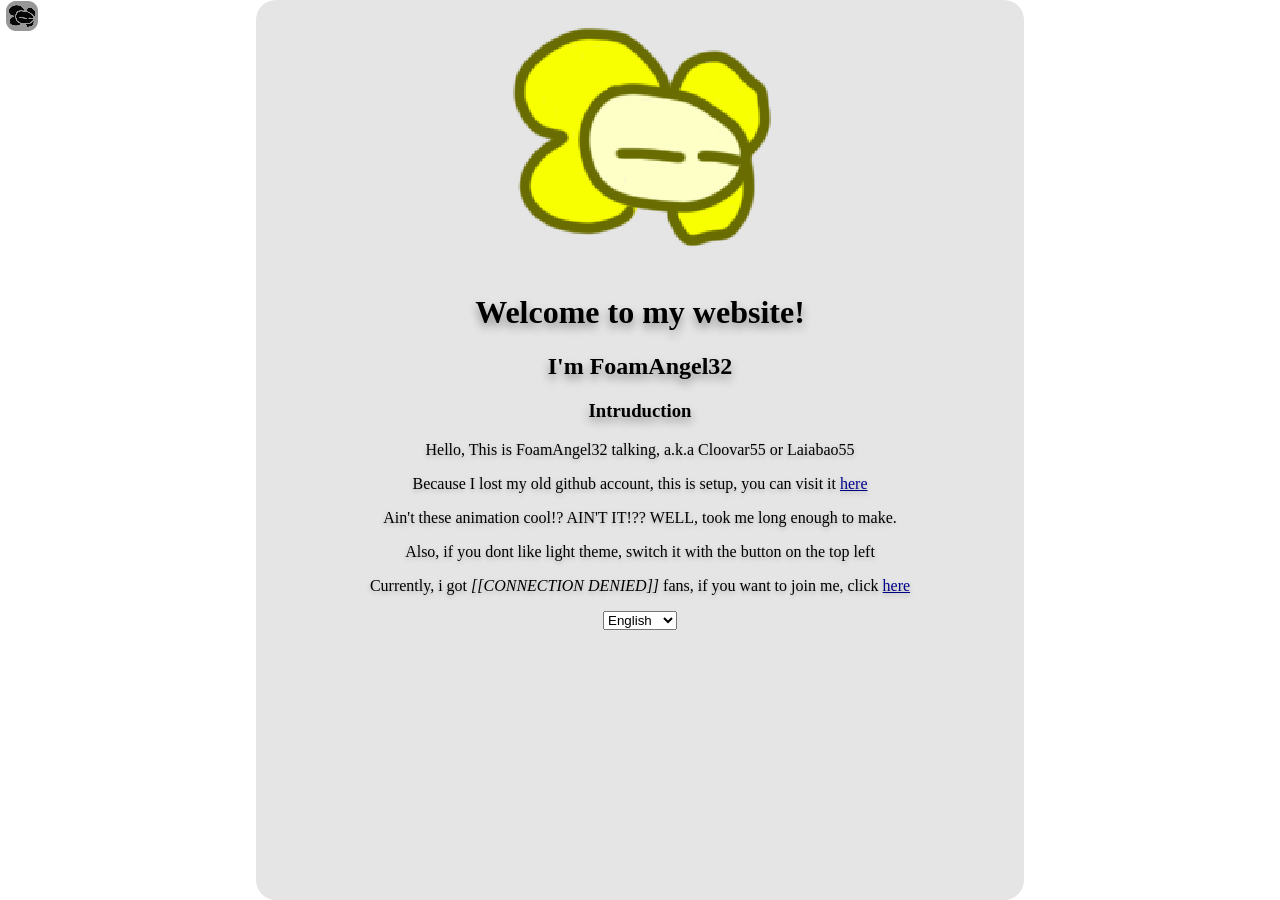
==== index.html @ 1112a768 "Add files via upload" ====
<!DOCTYPE html>
<html lang="en">

<head>
    <meta charset="UTF-8" />
    <title>FoamAngel32's Website</title>
    <link rel="icon" href="img/foamangel32_3.png">
    <link rel="stylesheet" href="styles.css">
</head>

<body id="body_id" style=" margin: 0; min-height: 100vh;overflow-x: hidden;">
    <div id="bg" class="rectangle-back"></div>
    <button title="Click here to toggle theme" onclick="toggle_theme()" class="dark_mode_toggle">
        <img id="theme_toggle" src="img/button_toggle_theme_dark.png" alt="toggle theme">
    </button>
    <div id="EnglishPage">
        <img class="for_img_logo2" src="img/foamangel32_3.png" alt="My Avator :)">
        <h1 class="logo">Welcome to my website!</h1>
        <h2 class="logo1">I'm FoamAngel32</h2>
        <h3 class="logo2">Intruduction</h3>
        <p class="logo2">Hello, This is FoamAngel32 talking, a.k.a Cloovar55 or Laiabao55</p>
        <p class="logo2">Because I lost my old github account, this is setup, you can visit it <a class="logo2"
                href="https://bilibililaiabao55.github.io">here</a></p>
        <p class="logo2">Ain't these animation cool!? AIN'T IT!?? WELL, took me long enough to make.</p>
        <p id="themeswitche_hint" class="logo2">Also, if you dont like dark theme, switch it with the button on the top
            left</p>
        <p class="logo2">Currently, i got <em id="fan_number" class="logo2"></em> fans, if you want to join me, click <a
                href="https://space.bilibili.com/401788469?spm_id_from=333.1007.0.0" class="logo2">here</a></p>
    </div>
    <div id="ChinesePage">
        <img class="for_img_logo2" src="img/foamangel32_3.png" alt="My Avator :)">
        <h1 class="logo">欢迎来到我的网站</h1>
        <h2 class="logo1">我是FoamAngel32</h2>
        <h3 class="logo2">简介</h3>
        <p class="logo2">你好, 我是FoamAngel32, 又称 Cloovar55 或 Laiabao55</p>
        <p class="logo2">我不小心丢了我上一个github账号, 所以我做了这个, 你可以在 <a class="logo2"
                href="https://bilibililaiabao55.github.io">这里</a>访问旧网站</p>
        <p class="logo2">这动画不酷吗!? 啊!?? 彳亍, 这的确花了我不少时间做</p>
        <p id="themeswitche_hint_cn" class="logo2">对了, 如果你不喜欢深色主题, 用左上角的开关切换到浅色主题</p>
        <p class="logo2">截止到目前,我已经有了<em id="fan_number_cn" class="logo2"></em>个粉丝, 如果你也想要实时关注我的动态, 点击<a
                href="https://space.bilibili.com/401788469?spm_id_from=333.1007.0.0" class="logo2">这里</a></p>
    </div>
    <div style="text-align: center;">
        <select class="logo2" id="languageSelect" onchange="langSet(this)">
            <option value="zh-CN">简体中文</option>
            <option value="en-US">English</option>
        </select>
    </div>

</body>

</html>
<script>
    dark_mode = localStorage.getItem('cloovar_website_dark_mode');
    language = localStorage.getItem('cloovar_website_language');
    if (dark_mode === null) {
        if (window.matchMedia('(prefers-color-scheme: dark)').matches)
            dark_mode = 'true';
        else
            dark_mode = 'false';
    }
    if (language === null) {
        if (navigator.language.startsWith('zh'))
            language = "zh-CN";
        else
            language = "en-US";
    }
    document.body.style.transition = 'none';
    set_theme();
    setTimeout(() => {
        document.body.style.transition = 'all 0.5s ease';
    }, 1);
    updateBiliFans();
    document.getElementById('languageSelect').value = language;
    langSet(document.getElementById('languageSelect'));
    function toggle_theme() {
        if (dark_mode === 'true')
            dark_mode = 'false';
        else
            dark_mode = 'true';
        localStorage.setItem('cloovar_website_dark_mode', dark_mode);
        set_theme();
    }
    function set_theme() {
        if (dark_mode === 'true') {
            document.getElementById('themeswitche_hint').textContent = 'Also, if you dont like dark theme, switch it with the button on the top left';
            document.getElementById('themeswitche_hint_cn').textContent = '对了, 如果你不喜欢深色主题, 用左上角的开关切换到浅色主题';
            // document.getElementById('logo').style.color = 'white';
            // document.getElementById('logo2').style.color = 'white';
            document.getElementById('body_id').style.backgroundColor = 'black';
            document.getElementById('body_id').classList.add('dark-mode');
            document.getElementById('body_id').classList.remove('light-mode');
            document.getElementById('theme_toggle').src = 'img/button_toggle_theme_dark.png';
        } else {
            document.getElementById('themeswitche_hint').textContent = 'Also, if you dont like light theme, switch it with the button on the top left';
            document.getElementById('themeswitche_hint_cn').textContent = '对了, 如果你不喜欢浅色主题, 用左上角的开关切换到深色主题';
            // document.getElementById('logo').style.color = 'black';
            // document.getElementById('logo2').style.color = 'black';
            document.getElementById('body_id').style.backgroundColor = 'white';
            document.getElementById('body_id').classList.add('light-mode');
            document.getElementById('body_id').classList.remove('dark-mode');
            document.getElementById('theme_toggle').src = 'img/button_toggle_theme_light.png';
        }
    }
    function langSet(lang) {
        if (lang.value === 'zh-CN') {
            language = 'zh-CN';
            document.getElementById('ChinesePage').style.display = 'block';
            document.getElementById('EnglishPage').style.display = 'none';
        } else {
            language = 'en-US';
            document.getElementById('ChinesePage').style.display = 'none';
            document.getElementById('EnglishPage').style.display = 'block';
        }
        localStorage.setItem('cloovar_website_language', language);
    }
    function updateBiliFans() {
        fetch(`https://api.bilibili.com/x/space/wbi/acc/info?mid=401788469`)
            .then(response => response.json())
            .then(data => {
                if (data.code === 0) {
                    const fans = data.data.follower;
                    document.getElementById('fan_number').innerText = `${fans}`;
                    document.getElementById('fan_number_cn').innerText = `${fans}`;
                } else {
                    document.getElementById('fan_number').innerText = '[[ERROR]]';
                    document.getElementById('fan_number_cn').innerText = '[[ERROR]]';
                }
            })
            .catch(() => {
                document.getElementById('fan_number').innerText = '[[CONNECTION DENIED]]';
                document.getElementById('fan_number_cn').innerText = '[[CONNECTION DENIED]]';
            });
        setTimeout(() => {
            updateBiliFans();
        }, 30000);
    }

</script>
---- styles.css ----
p {
    text-align: center;
}

small {
    text-align: center;
}

.choosen {
    text-align: center;
    color: red;
}

a {
    text-align: center;
}

h1,
h2,
h3,
h4,
h5 {
    text-align: center;
}

img,
.img-center,
iframe {
    display: block;
    margin: 0 auto;
}

.rectangle-back {
    width: 60%;
    height: 100%;
    overflow: hidden;
    z-index: -1;
    position: fixed;
    left: 50%;
    top: 50%;
    transform: translate(-50%, -50%);
    border-radius: 20px;
    animation: img_moveLOGO3 4s ease-in-out forwards;
}

@keyframes img_moveLOGO3 {
    0% {
        opacity: 0;
    }

    50% {
        opacity: 0;
    }

    100% {
        opacity: 1;
    }
}

#logo,
#logo2,
#bg,
#body_id,
#theme_toggle {
    transition: all 0.2s ease-in-out;
}

.dark_mode_toggle {
    top: 0%;
    left: 0%;
    position: fixed;
    background: none;
    border: none;
    cursor: pointer;
    animation: moveLOGO2 4s ease-in-out forwards;
}

.logo {
    animation: moveLOGO0 4s ease-in-out forwards;
}

@keyframes moveLOGO0 {
    0% {
        transform: translate(-50%, -50%) translateX(50%);
        opacity: 0;
    }

    25% {
        transform: translate(-50%, 0%) translateX(50%);
        opacity: 1;
    }
}

.logo1 {
    animation: moveLOGO1 4s ease-in-out forwards;
}

@keyframes moveLOGO1 {
    0% {
        transform: translate(-50%, -50%) translateX(50%);
        opacity: 0;
    }

    25% {
        transform: translate(-50%, -50%) translateX(50%);
        opacity: 0;
    }

    50% {
        transform: translate(-50%, 0%) translateX(50%);
        opacity: 1;
    }
}

.logo2 {
    animation: moveLOGO2 4s ease-in-out forwards;
}

@keyframes moveLOGO2 {
    0% {
        transform: translate(-50%, -50%) translateX(50%);
        opacity: 0;
    }

    50% {
        transform: translate(-50%, -50%) translateX(50%);
        opacity: 0;
    }

    100% {
        transform: translate(-50%, 0%) translateX(50%);
        opacity: 1;
    }
}

.for_img_logo2 {
    animation: img_moveLOGO2 4s ease-in-out forwards;
}

@keyframes img_moveLOGO2 {
    0% {
        transform: translate(-50%, -10%) translateX(50%);
        opacity: 0;
    }

    50% {
        transform: translate(-50%, -10%) translateX(50%);
        opacity: 0;
    }

    100% {
        transform: translate(-50%, 0%) translateX(50%);
        opacity: 1;
    }
}
body.dark-mode h1,
body.dark-mode h2,
body.dark-mode h3,
body.dark-mode h4,
body.dark-mode h5{
    color: white;
    text-shadow: 0 0px 10px rgba(255, 255, 255, 0.6);
}
body.dark-mode p{
    color: white;
    text-shadow: 0 0px 2px rgba(255, 255, 255, 0.4);
}
body.dark-mode a{
    color: darkcyan;
    text-shadow: 0 0px 2px rgba(255, 255, 255, 0.4);
}
body.dark-mode a:hover{
    color: cyan;
    text-shadow: 0 0px 2px rgba(255, 255, 255, 0.4);
}
body.dark-mode a:active{
    color: darkgreen;
    text-shadow: 0 0px 2px rgba(255, 255, 255, 0.4);
}
body.dark-mode a:visited{
    color: purple;
    text-shadow: 0 0px 2px rgba(255, 255, 255, 0.4);
}
body.light-mode h1,
body.light-mode h2,
body.light-mode h3,
body.light-mode h4,
body.light-mode h5{
    color: black;
    text-shadow: 0 5px 10px rgba(0, 0, 0, 0.4);
}
body.light-mode p{
    color: black;
    text-shadow: 0 2px 5px rgba(0, 0, 0, 0.25);
}
body.dark-mode #bg {
    background-color: #1a1a1a
}

body.light-mode #bg {
    background-color: #e5e5e5
}
body.light-mode a{
    color: darkblue;
    text-shadow: 0 2px 5px rgba(0, 0, 0, 0.25);
}
body.light-mode a:hover{
    color: blue;
    text-shadow: 0 2px 5px rgba(0, 0, 0, 0.25);
}
body.light-mode a:active{
    color: darkred;
    text-shadow: 0 2px 5px rgba(0, 0, 0, 0.25);
}
body.light-mode a:visited{
    color: purple;
    text-shadow: 0 2px 5px rgba(0, 0, 0, 0.25);
}
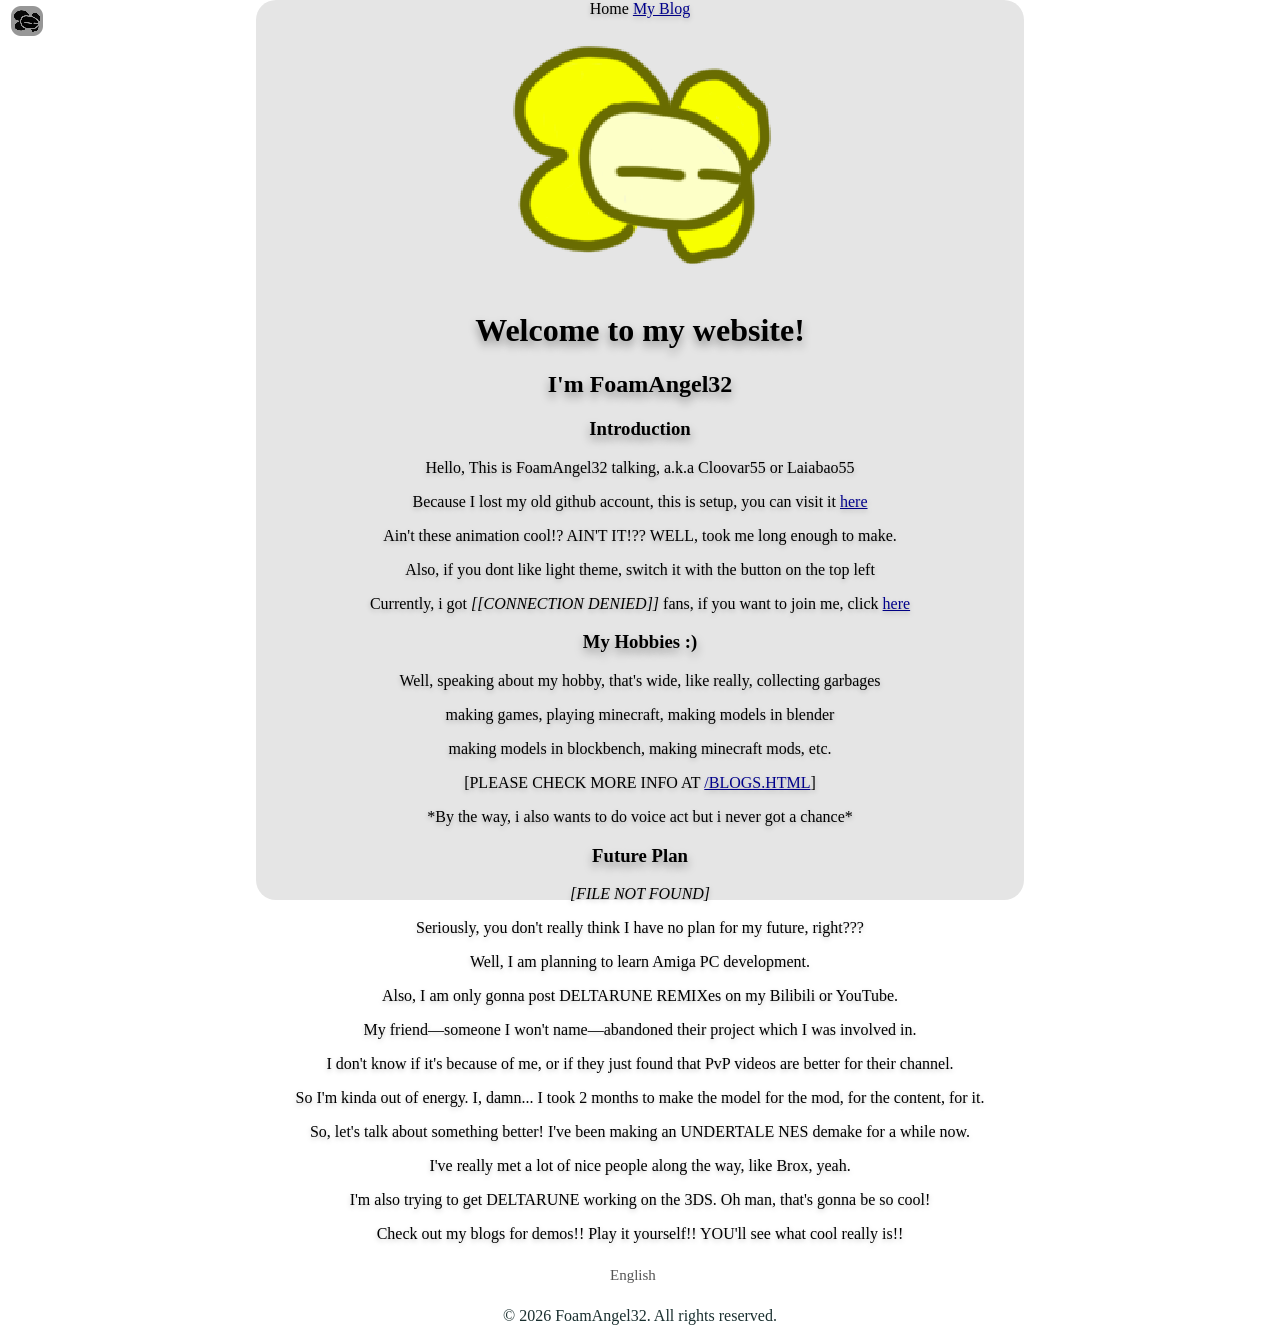
==== commit 95b030e2: "Add files via upload" ====
--- a/index.html
+++ b/index.html
@@ -9,15 +9,17 @@
 </head>
 
 <body id="body_id" style=" margin: 0; min-height: 100vh;overflow-x: hidden;">
-    <div id="bg" class="rectangle-back"></div>
-    <button title="Click here to toggle theme" onclick="toggle_theme()" class="dark_mode_toggle">
-        <img id="theme_toggle" src="img/button_toggle_theme_dark.png" alt="toggle theme">
-    </button>
     <div id="EnglishPage">
+        <div class="logo2" id="nav-card" style="text-align: center;">
+            <div class="nav-item-container">
+                <span>Home</span>
+                <a href="blogs.html" class="nav-square">My Blog</a>
+            </div>
+        </div>
         <img class="for_img_logo2" src="img/foamangel32_3.png" alt="My Avator :)">
         <h1 class="logo">Welcome to my website!</h1>
         <h2 class="logo1">I'm FoamAngel32</h2>
-        <h3 class="logo2">Intruduction</h3>
+        <h3 class="logo2">Introduction</h3>
         <p class="logo2">Hello, This is FoamAngel32 talking, a.k.a Cloovar55 or Laiabao55</p>
         <p class="logo2">Because I lost my old github account, this is setup, you can visit it <a class="logo2"
                 href="https://bilibililaiabao55.github.io">here</a></p>
@@ -26,8 +28,35 @@
             left</p>
         <p class="logo2">Currently, i got <em id="fan_number" class="logo2"></em> fans, if you want to join me, click <a
                 href="https://space.bilibili.com/401788469?spm_id_from=333.1007.0.0" class="logo2">here</a></p>
+        <h3 class="logo2">My Hobbies :)</h3>
+        <p class="logo2">Well, speaking about my hobby, that's wide, like really, collecting garbages</p>
+        <p class="logo2">making games, playing minecraft, making models in blender</p>
+        <p class="logo2">making models in blockbench, making minecraft mods, etc.</p>
+        <p class="logo2">[PLEASE CHECK MORE INFO AT <a class="logo2" href="blogs.html">/BLOGS.HTML</a>]</p>
+        <p class="logo2">*By the way, i also wants to do voice act but i never got a chance*</p>
+        <h3 class="logo2">Future Plan</h3>
+        <p><em class="logo2">[FILE NOT FOUND]</em></p>
+        <p class="logo2">Seriously, you don't really think I have no plan for my future, right???</p>
+        <p class="logo2">Well, I am planning to learn Amiga PC development.</p>
+        <p class="logo2">Also, I am only gonna post DELTARUNE REMIXes on my Bilibili or YouTube.</p>
+        <p class="logo2">My friend—someone I won't name—abandoned their project which I was involved in.</p>
+        <p class="logo2">I don't know if it's because of me, or if they just found that PvP videos are better for their
+            channel.</p>
+        <p class="logo2">So I'm kinda out of energy. I, damn... I took 2 months to make the model for the mod, for the
+            content, for it.</p>
+        <p class="logo2">So, let's talk about something better! I've been making an UNDERTALE NES demake for a while
+            now.</p>
+        <p class="logo2">I've really met a lot of nice people along the way, like Brox, yeah.</p>
+        <p class="logo2">I'm also trying to get DELTARUNE working on the 3DS. Oh man, that's gonna be so cool!</p>
+        <p class="logo2">Check out my blogs for demos!! Play it yourself!! YOU'll see what cool really is!!</p>
     </div>
     <div id="ChinesePage">
+        <div class="logo2" id="nav-card" style="text-align: center;">
+            <div class="nav-item-container">
+                <span>主页</span>
+                <a href="blogs.html" class="nav-square">我的博客</a>
+            </div>
+        </div>
         <img class="for_img_logo2" src="img/foamangel32_3.png" alt="My Avator :)">
         <h1 class="logo">欢迎来到我的网站</h1>
         <h2 class="logo1">我是FoamAngel32</h2>
@@ -39,6 +68,24 @@
         <p id="themeswitche_hint_cn" class="logo2">对了, 如果你不喜欢深色主题, 用左上角的开关切换到浅色主题</p>
         <p class="logo2">截止到目前,我已经有了<em id="fan_number_cn" class="logo2"></em>个粉丝, 如果你也想要实时关注我的动态, 点击<a
                 href="https://space.bilibili.com/401788469?spm_id_from=333.1007.0.0" class="logo2">这里</a></p>
+        <h3 class="logo2">我的爱好:)</h3>
+        <p class="logo2">彳亍, 我的兴趣很广, 就, 真的, 收集"垃圾"</p>
+        <p class="logo2">做游戏, 玩我的世界, 用Blender做模型</p>
+        <p class="logo2">用Blockbench做模型, 做我的世界模组, 等等</p>
+        <p class="logo2">[请在<a class="logo2" href="blogs.html">此处</a>查看更多信息]</p>
+        <p class="logo2">*顺便说一下啊, 我一直都想配音, 但是没机会*</p>
+        <h3 class="logo2">未来计划</h3>
+        <p><em class="logo2">[FILE NOT FOUND]</em></p>
+        <p class="logo2">讲真, 你不会真的以为我对我的未来毫无计划吧??? 不会吧???</p>
+        <p class="logo2">所以我打算试图学习Amiga PC开发</p>
+        <p class="logo2">而且, 我只打算在B站和油管发DELTARUNE REMIXes</p>
+        <p class="logo2">我最近一个朋友还把我们的项目给弃坑了</p>
+        <p class="logo2">我不知道是不是因为我没有及时反馈还是什么的, 或者他只是觉得PVP视频更好</p>
+        <p class="logo2">就是因此我有点累了, 不过没事</p>
+        <p class="logo2">我说说我最近在做点什么吧! 我最近一直在试图将UNDERTALE移植到NES, 老粉应该知道, 我发过视频</p>
+        <p class="logo2">我认识了一些很好的人, 比如说Brox, 嗯对是Brox</p>
+        <p class="logo2">我同时还在试图让DELTARUNE能在3ds上运行</p>
+        <p class="logo2">从我的博客页面看看DEMO!! 自己玩玩!! 哦Bro, 只有看过3ds DELTARUNE才能知道什么是酷</p>
     </div>
     <div style="text-align: center;">
         <select class="logo2" id="languageSelect" onchange="langSet(this)">
@@ -46,13 +93,35 @@
             <option value="en-US">English</option>
         </select>
     </div>
-
+    <footer>
+        <p style="color:#1a2f2f;text-shadow: 0 0px 3px rgba(255, 255, 255, 0);">© 2026 FoamAngel32. All rights reserved.</p>
+    </footer>
+    <div id="bg" class="rectangle-back-animated"></div>
+    <button id="btn_toggle_theme" class="dark_mode_toggle" title="Click here to toggle theme" onclick="toggle_theme()">
+        <img id="theme_toggle" src="img/button_toggle_theme_dark.png" alt="toggle theme">
+    </button>
 </body>
 
 </html>
 <script>
     dark_mode = localStorage.getItem('cloovar_website_dark_mode');
     language = localStorage.getItem('cloovar_website_language');
+    stop_animation = localStorage.getItem('cloovar_website_stop_first_animation');
+    if (stop_animation !== null) {
+        localStorage.removeItem('cloovar_website_stop_first_animation');
+        const animatedElements = document.querySelectorAll('.logo, .logo1, .logo2, .for_img_logo2, .rectangle-back, .dark_mode_toggle');
+        animatedElements.forEach(el => {
+            el.style.opacity = '1';
+            el.style.animation = 'none';
+            el.style.transform = 'translate(0, 0)';
+        });
+        const bg = document.getElementById('bg');
+        if (bg) {
+            bg.style.opacity = '1';
+            bg.style.animation = 'none';
+            bg.style.transform = 'translate(-50%, -50%)';
+        }
+    }
     if (dark_mode === null) {
         if (window.matchMedia('(prefers-color-scheme: dark)').matches)
             dark_mode = 'true';
@@ -65,9 +134,11 @@
         else
             language = "en-US";
     }
+    document.getElementById('bg').style.transition = 'none'
     document.body.style.transition = 'none';
     set_theme();
     setTimeout(() => {
+        document.getElementById('bg').style.transition = 'all 0.5s ease'
         document.body.style.transition = 'all 0.5s ease';
     }, 1);
     updateBiliFans();
@@ -105,17 +176,23 @@
     function langSet(lang) {
         if (lang.value === 'zh-CN') {
             language = 'zh-CN';
+            document.getElementById('btn_toggle_theme').title = '点击切换主题';
+            document.title = "赖阿包55的网站";
             document.getElementById('ChinesePage').style.display = 'block';
             document.getElementById('EnglishPage').style.display = 'none';
+            document.documentElement.lang = 'zh-CN';
         } else {
             language = 'en-US';
+            document.getElementById('btn_toggle_theme').title = 'Click here to toggle theme';
+            document.title = "FoamAngel32's Website";
             document.getElementById('ChinesePage').style.display = 'none';
             document.getElementById('EnglishPage').style.display = 'block';
+            document.documentElement.lang = 'en';
         }
         localStorage.setItem('cloovar_website_language', language);
     }
     function updateBiliFans() {
-        fetch(`https://api.bilibili.com/x/space/wbi/acc/info?mid=401788469`)
+        fetch('https://api.bilibili.com/x/web-interface/card?mid=401788469')
             .then(response => response.json())
             .then(data => {
                 if (data.code === 0) {
@@ -133,7 +210,7 @@
             });
         setTimeout(() => {
             updateBiliFans();
-        }, 30000);
+        }, 120000);
     }
 
 </script>
--- a/styles.css
+++ b/styles.css
@@ -40,6 +40,18 @@
     top: 50%;
     transform: translate(-50%, -50%);
     border-radius: 20px;
+}
+
+.rectangle-back-animated {
+    width: 60%;
+    height: 100%;
+    overflow: hidden;
+    z-index: -1;
+    position: fixed;
+    left: 50%;
+    top: 50%;
+    transform: translate(-50%, -50%);
+    border-radius: 20px;
     animation: img_moveLOGO3 4s ease-in-out forwards;
 }
 
@@ -57,22 +69,43 @@
     }
 }
 
-#logo,
-#logo2,
 #bg,
-#body_id,
-#theme_toggle {
+#body_id {
     transition: all 0.2s ease-in-out;
 }
 
 .dark_mode_toggle {
-    top: 0%;
-    left: 0%;
+    top:5px;
+    left:5px;
     position: fixed;
     background: none;
     border: none;
     cursor: pointer;
     animation: moveLOGO2 4s ease-in-out forwards;
+}
+
+.dark_mode_togglebtn {
+    top:5px;
+    left:5px;
+    position: fixed;
+    background: none;
+    border: none;
+    cursor: pointer;
+    animation: btnFadeIn 4s ease-in-out forwards;
+}
+@keyframes btnFadeIn {
+    0% { opacity: 0; }
+    50% { opacity: 0; }
+    100% { opacity: 1; }
+}
+
+.dark_mode_toggle_no_anim {
+    top:5px;
+    left:5px;
+    position: fixed;
+    background: none;
+    border: none;
+    cursor: pointer;
 }
 
 .logo {
@@ -153,46 +186,65 @@
         opacity: 1;
     }
 }
+
 body.dark-mode h1,
 body.dark-mode h2,
 body.dark-mode h3,
 body.dark-mode h4,
-body.dark-mode h5{
+body.dark-mode h5 {
     color: white;
     text-shadow: 0 0px 10px rgba(255, 255, 255, 0.6);
 }
-body.dark-mode p{
+
+body.dark-mode p {
     color: white;
     text-shadow: 0 0px 2px rgba(255, 255, 255, 0.4);
 }
-body.dark-mode a{
+
+body.dark-mode span {
+    color: white;
+    text-shadow: 0 0px 2px rgba(255, 255, 255, 0.4);
+}
+
+body.dark-mode a {
     color: darkcyan;
     text-shadow: 0 0px 2px rgba(255, 255, 255, 0.4);
 }
-body.dark-mode a:hover{
+
+body.dark-mode a:hover {
     color: cyan;
     text-shadow: 0 0px 2px rgba(255, 255, 255, 0.4);
 }
-body.dark-mode a:active{
+
+body.dark-mode a:active {
     color: darkgreen;
     text-shadow: 0 0px 2px rgba(255, 255, 255, 0.4);
 }
-body.dark-mode a:visited{
+
+body.dark-mode a:visited {
     color: purple;
     text-shadow: 0 0px 2px rgba(255, 255, 255, 0.4);
 }
+
 body.light-mode h1,
 body.light-mode h2,
 body.light-mode h3,
 body.light-mode h4,
-body.light-mode h5{
+body.light-mode h5 {
     color: black;
     text-shadow: 0 5px 10px rgba(0, 0, 0, 0.4);
 }
-body.light-mode p{
+
+body.light-mode p {
     color: black;
     text-shadow: 0 2px 5px rgba(0, 0, 0, 0.25);
 }
+
+body.light-mode span {
+    color: black;
+    text-shadow: 0 2px 5px rgba(0, 0, 0, 0.25);
+}
+
 body.dark-mode #bg {
     background-color: #1a1a1a
 }
@@ -200,19 +252,38 @@
 body.light-mode #bg {
     background-color: #e5e5e5
 }
-body.light-mode a{
+
+body.light-mode a {
     color: darkblue;
     text-shadow: 0 2px 5px rgba(0, 0, 0, 0.25);
 }
-body.light-mode a:hover{
+
+body.light-mode a:hover {
     color: blue;
     text-shadow: 0 2px 5px rgba(0, 0, 0, 0.25);
 }
-body.light-mode a:active{
+
+body.light-mode a:active {
     color: darkred;
     text-shadow: 0 2px 5px rgba(0, 0, 0, 0.25);
 }
-body.light-mode a:visited{
+
+body.light-mode a:visited {
     color: purple;
     text-shadow: 0 2px 5px rgba(0, 0, 0, 0.25);
+}
+
+#languageSelect {
+    appearance: none;
+    -webkit-appearance: none;
+    background: transparent;
+    border: none;
+    outline: none;
+    font-family: inherit;
+    font-size: 15px;
+    color: #555;
+    cursor: pointer;
+    padding: 8px 12px;
+    border-radius: 6px;
+    transition: all 0.3s ease;
 }
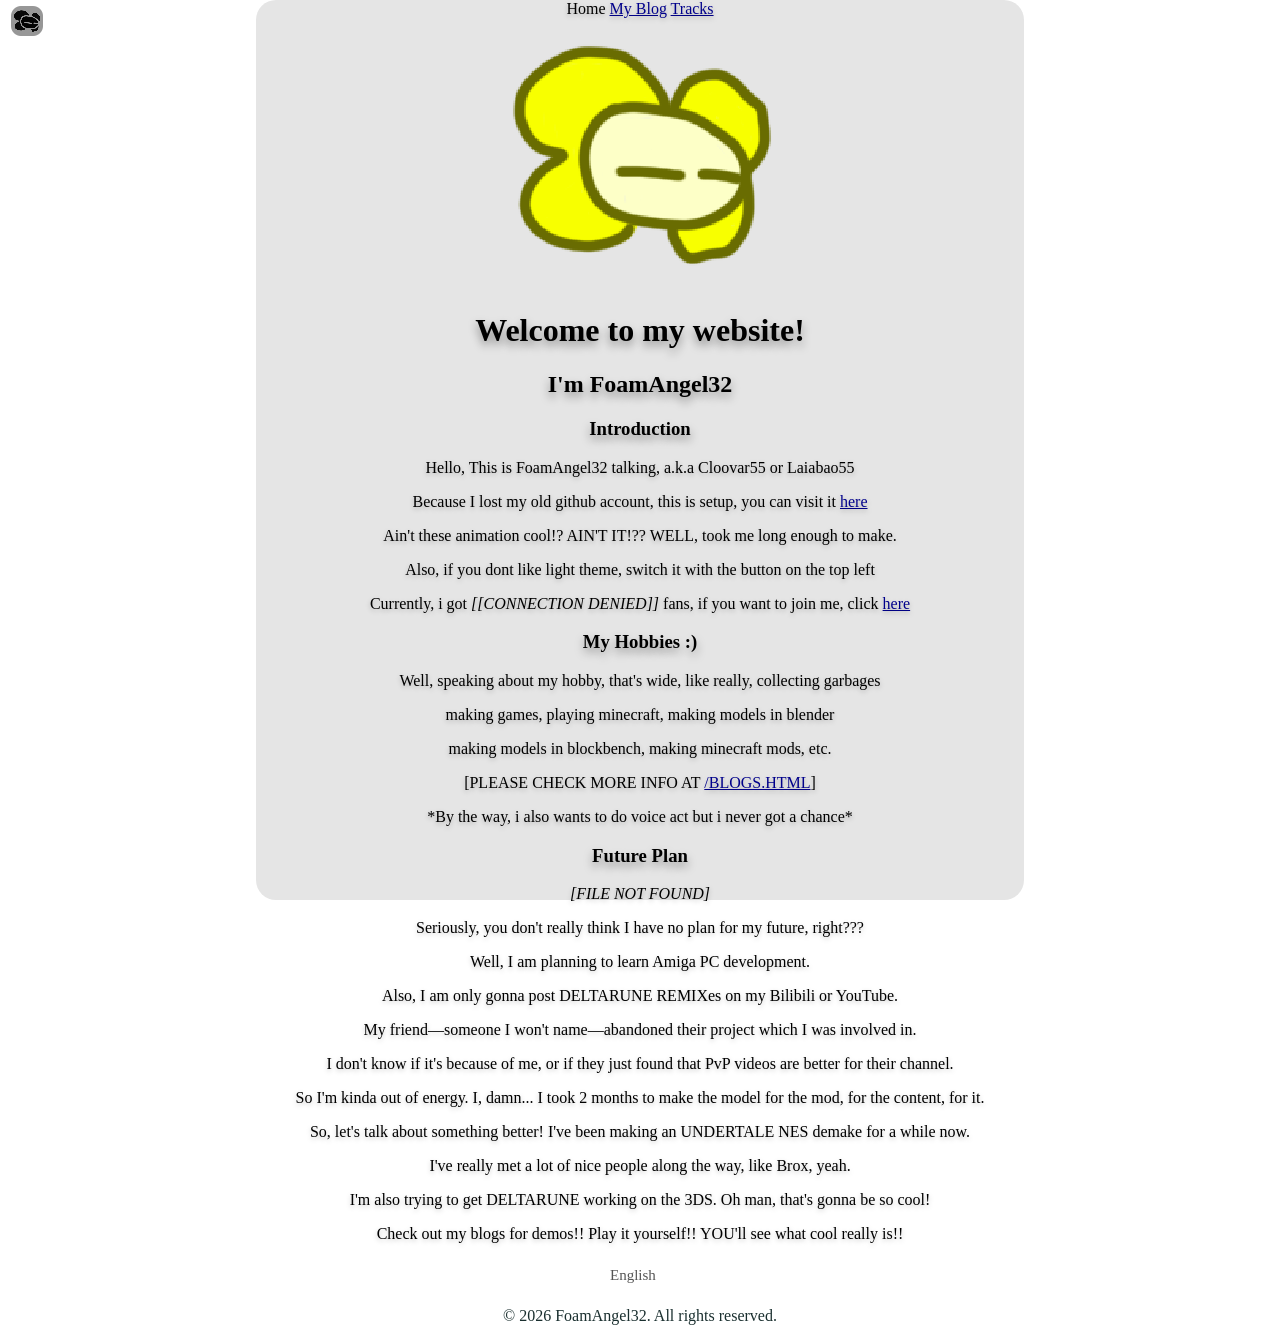
==== commit bf1a66bb: "Add files via upload" ====
--- a/index.html
+++ b/index.html
@@ -14,6 +14,7 @@
             <div class="nav-item-container">
                 <span>Home</span>
                 <a href="blogs.html" class="nav-square">My Blog</a>
+                <a href="tracks.html" class="nav-square">Tracks</a>
             </div>
         </div>
         <img class="for_img_logo2" src="img/foamangel32_3.png" alt="My Avator :)">
@@ -55,6 +56,7 @@
             <div class="nav-item-container">
                 <span>主页</span>
                 <a href="blogs.html" class="nav-square">我的博客</a>
+                <a href="tracks.html" class="nav-square">音轨</a>
             </div>
         </div>
         <img class="for_img_logo2" src="img/foamangel32_3.png" alt="My Avator :)">
@@ -100,6 +102,9 @@
     <button id="btn_toggle_theme" class="dark_mode_toggle" title="Click here to toggle theme" onclick="toggle_theme()">
         <img id="theme_toggle" src="img/button_toggle_theme_dark.png" alt="toggle theme">
     </button>
+    <!-- <button id="btn_toggle_1999" class="btn_toggle_1999" onclick="window.location.href = '1999';">
+        <img id="theme_toggle1999" src="this_link_donot_exsists">
+    </button> -->
 </body>
 
 </html>
--- a/styles.css
+++ b/styles.css
@@ -207,21 +207,25 @@
 }
 
 body.dark-mode a {
+    text-align: center;
     color: darkcyan;
     text-shadow: 0 0px 2px rgba(255, 255, 255, 0.4);
 }
 
 body.dark-mode a:hover {
+    text-align: center;
     color: cyan;
     text-shadow: 0 0px 2px rgba(255, 255, 255, 0.4);
 }
 
 body.dark-mode a:active {
+    text-align: center;
     color: darkgreen;
     text-shadow: 0 0px 2px rgba(255, 255, 255, 0.4);
 }
 
 body.dark-mode a:visited {
+    text-align: center;
     color: purple;
     text-shadow: 0 0px 2px rgba(255, 255, 255, 0.4);
 }
@@ -254,21 +258,25 @@
 }
 
 body.light-mode a {
+    text-align: center;
     color: darkblue;
     text-shadow: 0 2px 5px rgba(0, 0, 0, 0.25);
 }
 
 body.light-mode a:hover {
+    text-align: center;
     color: blue;
     text-shadow: 0 2px 5px rgba(0, 0, 0, 0.25);
 }
 
 body.light-mode a:active {
+    text-align: center;
     color: darkred;
     text-shadow: 0 2px 5px rgba(0, 0, 0, 0.25);
 }
 
 body.light-mode a:visited {
+    text-align: center;
     color: purple;
     text-shadow: 0 2px 5px rgba(0, 0, 0, 0.25);
 }
@@ -286,4 +294,17 @@
     padding: 8px 12px;
     border-radius: 6px;
     transition: all 0.3s ease;
+}
+#btn_toggle_1999 {
+    left:97%;
+    top:5px;
+    position: fixed;
+    background: none;
+    border: none;
+    cursor: pointer;
+}
+.audioList{
+  justify-content: center; 
+  align-items: center; 
+  text-align:center;
 }
